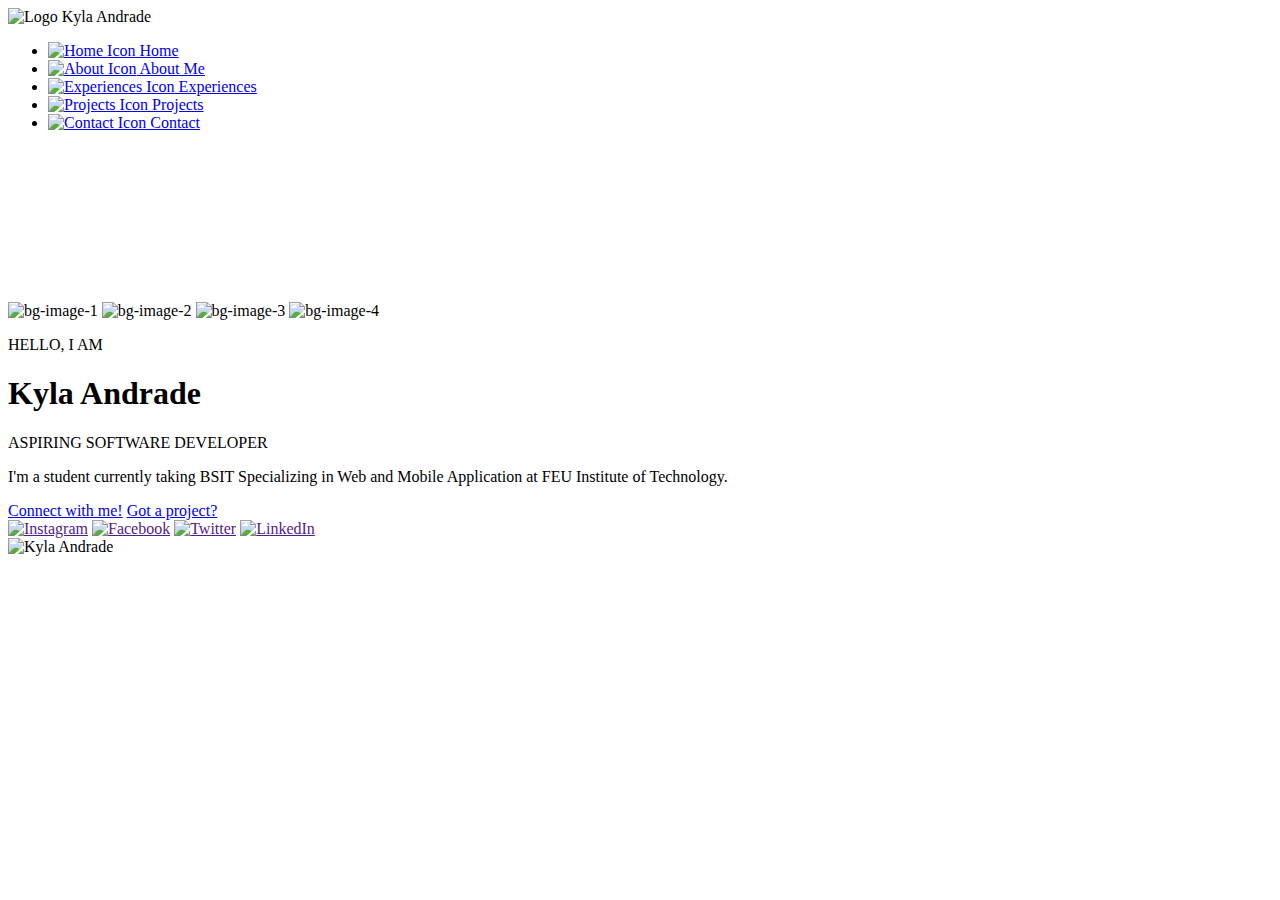
==== index.html @ e55bf59e "feat(landing page): added navigation to pages" ====
<!DOCTYPE html>
<html lang="en">
<head>
    <meta charset="UTF-8">
    <meta name="viewport" content="width=device-width, initial-scale=1.0">
    <title>Kyla Andrade</title>
    <link rel="stylesheet" href="./assets/css/style.css">
</head>
<body>
    <header>
        <div class="logo">
            <img src="./assets/img/logo.png" alt="Logo">
            <span class="site-name">Kyla Andrade</span>
        </div>
        <nav>
            <ul>
                <li><a href="./index.html"><img src="./assets/img/home-icon.png" alt="Home Icon"> Home</a></li>
                <li><a href="./pages/about-page/index.html"><img src="./assets/img/about-icon.png" alt="About Icon"> About Me</a></li>
                <li><a href="./pages/experiences-page/index.html"><img src="./assets/img/experiences-icon.png" alt="Experiences Icon"> Experiences</a></li>
                <li><a href="./pages/projects-page/index.html"><img src="./assets/img/projects-icon.png" alt="Projects Icon"> Projects</a></li>
                <li><a href="./pages/contact-page/index.html"><img src="./assets/img/contact-icon.png" alt="Contact Icon"> Contact</a></li>
            </ul>
        </nav>
    </header>
    <main>
        <section class="hero" id="home">
            <video autoplay muted loop id="bg-video">
                <source src="./assets/vid/bg-video.mp4" type="video/mp4">
            </video>
            <div class="background-images">
                <img class="bg-image" src="./assets/img/bg1.png" alt="bg-image-1">
                <img class="bg-image" src="./assets/img/bg2.png" alt="bg-image-2">
                <img class="bg-image" src="./assets/img/bg3.png" alt="bg-image-3">
                <img class="bg-image" src="./assets/img/bg4.png" alt="bg-image-4">
            </div>
            <div class="hero-content">
                <p class="intro">HELLO, I AM</p>
                <h1>Kyla Andrade</h1>
                <p class="subtitle">ASPIRING SOFTWARE DEVELOPER</p>
                <p>I'm a student currently taking BSIT Specializing in Web and Mobile Application at FEU Institute of Technology.</p>
                <div class="button-group">
                    <a href="#contact" class="btn gradient">Connect with me!</a>
                    <a href="#projects" class="btn gradient">Got a project?</a>
                </div>
                <div class="social-media">
                    <a href=""><img src="./assets/img/instagram.png" alt="Instagram"></a>
                    <a href=""><img src="./assets/img/facebook.png" alt="Facebook"></a>
                    <a href=""><img src="./assets/img/twitter.png" alt="Twitter"></a>
                    <a href=""><img src="./assets/img/linkedin.png" alt="LinkedIn"></a>
                </div>
            </div>
            <div class="hero-image">
                <div class="image-wrapper">
                    <img src="./assets/img/hero-img.png" alt="Kyla Andrade">
                </div>
            </div>
        </section>
    </main>
    <script src="./assets/js/script.js"></script>
</body>
</html>
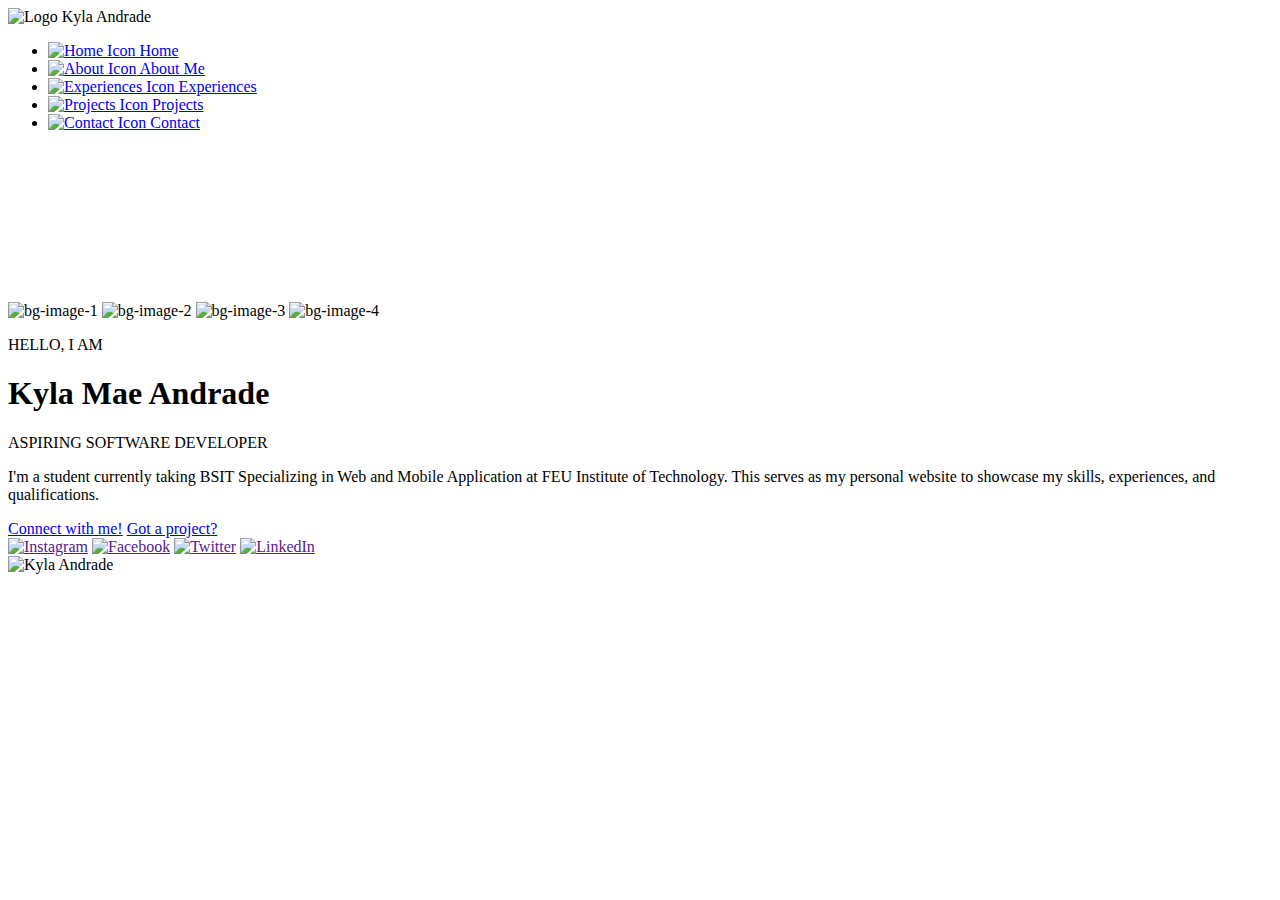
==== commit e5f63c4a: "refactor(landing-page): fixed the description" ====
--- a/index.html
+++ b/index.html
@@ -35,9 +35,9 @@
             </div>
             <div class="hero-content">
                 <p class="intro">HELLO, I AM</p>
-                <h1>Kyla Andrade</h1>
+                <h1>Kyla Mae Andrade</h1>
                 <p class="subtitle">ASPIRING SOFTWARE DEVELOPER</p>
-                <p>I'm a student currently taking BSIT Specializing in Web and Mobile Application at FEU Institute of Technology.</p>
+                <p>I'm a student currently taking BSIT Specializing in Web and Mobile Application at FEU Institute of Technology. This serves as my personal website to showcase my skills, experiences, and qualifications.</p>
                 <div class="button-group">
                     <a href="#contact" class="btn gradient">Connect with me!</a>
                     <a href="#projects" class="btn gradient">Got a project?</a>
@@ -56,6 +56,5 @@
             </div>
         </section>
     </main>
-    <script src="./assets/js/script.js"></script>
 </body>
 </html>